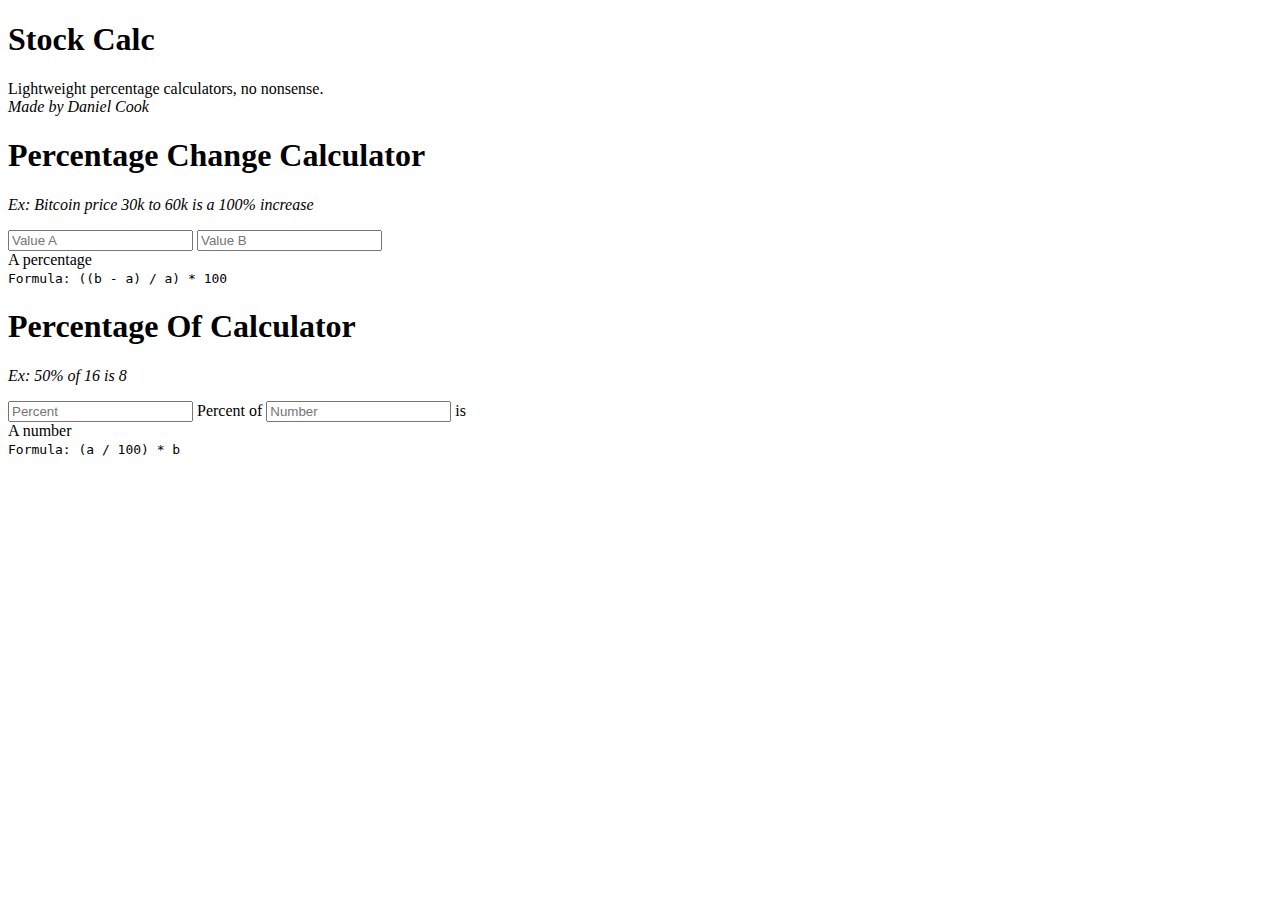
==== index.html @ d5ab1aca "Tweak some text" ====
<!DOCTYPE html>
<html>
<head>
	<title>StockCalc</title>
	<meta charset="UTF-8">
	<meta name="viewport" content="width=device-width, initial-scale=1.0">
	<link rel="stylesheet" type="text/css" href="style.css">
</head>
<body>
	<h1>Stock Calc</h1>
	<p>Lightweight percentage calculators, no nonsense.
	<br><i>Made by Daniel Cook</i></p>
	<div class="view" id="percent-change">
		<h1>Percentage Change Calculator</h1>
		<p><i>Ex: Bitcoin price 30k to 60k is a 100% increase</i></p>
		<input onkeyup="percentChange(this)" placeholder="Value A">
		<input onkeyup="percentChange(this)" placeholder="Value B">
		<div class="output" onclick="navigator.clipboard.writeText(this.innerHTML)">A percentage</div>
		<code>Formula: ((b - a) / a) * 100</code>
	</div>
	<div class="view" id="percent-of">
		<h1>Percentage Of Calculator</h1>
		<p><i>Ex: 50% of 16 is 8</i></p>
		<input onkeyup="percentOf(this)" placeholder="Percent">
		Percent of
		<input onkeyup="percentOf(this)" placeholder="Number">
		is
		<div class="output">A number</div>
		<code>Formula: (a / 100) * b</code>
	</div>
</body>
<script>
	function getCalc(e) {
		var calc = {
			invalid: false,
			inputs: [],
			output: 0
		};

		var p = e.parentElement.children;
		for (var i = 0; i < p.length; i++) {
			if (p[i].tagName == "INPUT") {
				var matches = p[i].value.match(/([0-9.]+)/g)
				if (matches == null) {
					calc.output.innerHTML = "Input is invalid";
					calc.invalid = true;
				} else {
					calc.inputs.push(Number(matches.join("")));
				}
			} else if (p[i].tagName == "DIV") {
				calc.output = p[i];
			}
		}

		return calc;
	}

	function percentChange(e) {
		calc = getCalc(e);
		if (calc.invalid) {
			return;
		}

		calc.output.innerHTML =
			((calc.inputs[1] - calc.inputs[0])
			/ Math.abs(calc.inputs[0])) * 100;
		calc.output.innerHTML += "%";
	}

	function percentOf(e) {
		calc = getCalc(e);
		if (calc.invalid) {
			return;
		}

		calc.output.innerHTML =
			(calc.inputs[0] / 100) * calc.inputs[1]
	}
</script>
</html>
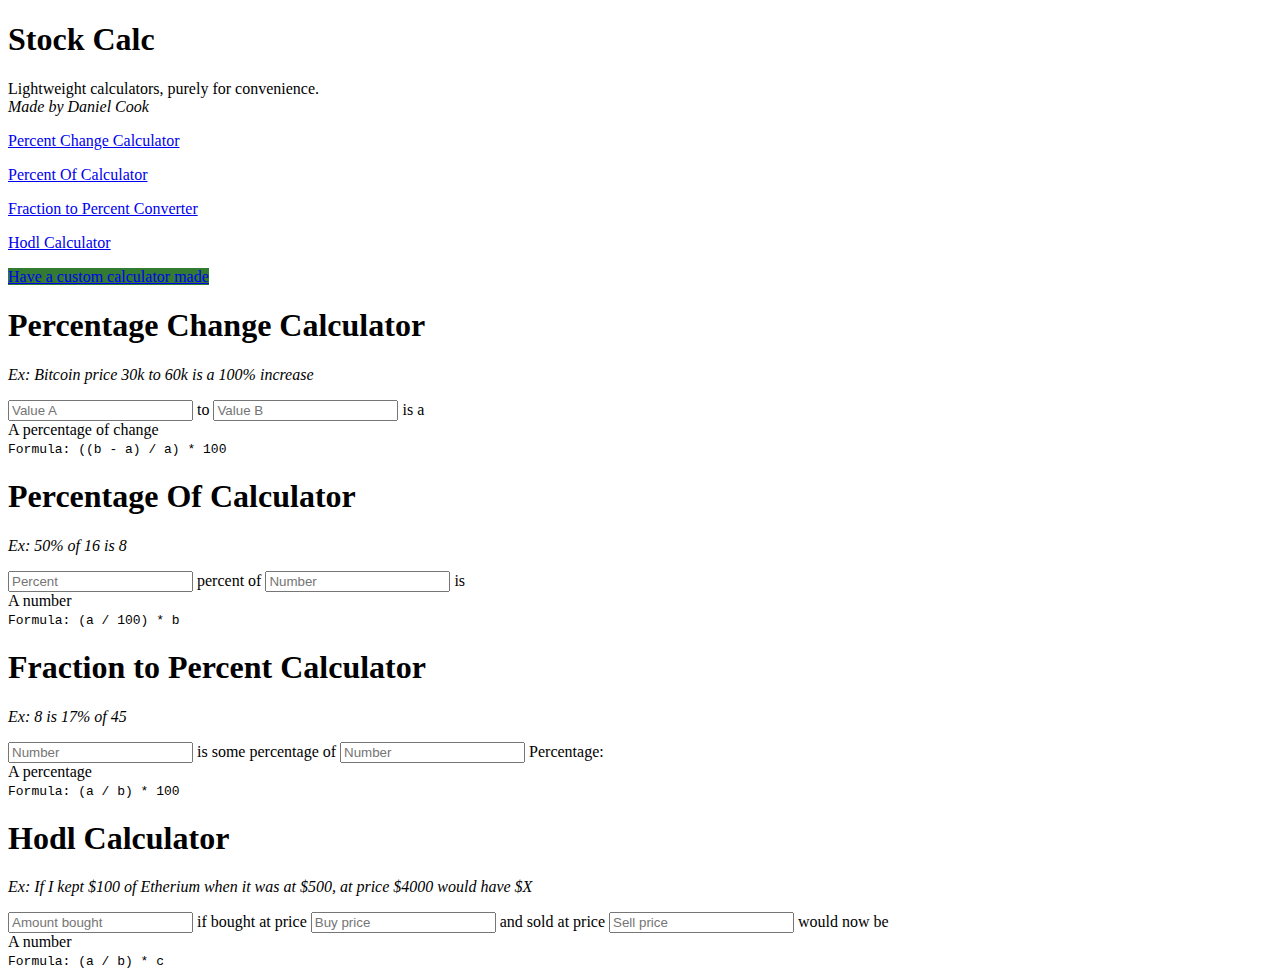
==== commit 0e8b9f3b: "Add custom buttpn" ====
--- a/index.html
+++ b/index.html
@@ -8,28 +8,67 @@
 </head>
 <body>
 	<h1>Stock Calc</h1>
-	<p>Lightweight percentage calculators, no nonsense.
+	<p>Lightweight calculators, purely for convenience.
 	<br><i>Made by Daniel Cook</i></p>
+	<div id="index">
+		<p><a href="#percent-change">Percent Change Calculator</a></p>
+		<p><a href="#percent-of">Percent Of Calculator</a></p>
+		<p><a href="#part-of">Fraction to Percent Converter</a></p>
+		<p><a href="#hodl-calc">Hodl Calculator</a></p>
+		<p><a style="background: #337b33;" href="custom.html">Have a custom calculator made</a></p>
+	</div>
 	<div class="view" id="percent-change">
 		<h1>Percentage Change Calculator</h1>
 		<p><i>Ex: Bitcoin price 30k to 60k is a 100% increase</i></p>
 		<input onkeyup="percentChange(this)" placeholder="Value A">
+		to
 		<input onkeyup="percentChange(this)" placeholder="Value B">
-		<div class="output" onclick="navigator.clipboard.writeText(this.innerHTML)">A percentage</div>
+		is a
+		<div class="output" onclick="copy(this)">A percentage of change</div>
 		<code>Formula: ((b - a) / a) * 100</code>
 	</div>
 	<div class="view" id="percent-of">
 		<h1>Percentage Of Calculator</h1>
 		<p><i>Ex: 50% of 16 is 8</i></p>
 		<input onkeyup="percentOf(this)" placeholder="Percent">
-		Percent of
+		percent of
 		<input onkeyup="percentOf(this)" placeholder="Number">
 		is
 		<div class="output">A number</div>
 		<code>Formula: (a / 100) * b</code>
 	</div>
+	<div class="view" id="part-of">
+		<h1>Fraction to Percent Calculator</h1>
+		<p><i>Ex: 8 is 17% of 45</i></p>
+		<input onkeyup="partsOf(this)" placeholder="Number">
+		is some percentage of
+		<input onkeyup="partsOf(this)" placeholder="Number">
+		Percentage:
+		<div class="output">A percentage</div>
+		<code>Formula: (a / b) * 100</code>
+	</div>
+	<div class="view" id="hodl-calc">
+		<h1>Hodl Calculator</h1>
+		<p><i>Ex: If I kept $100 of Etherium when it was at $500, at price $4000 would have $X</i></p>
+		<input onkeyup="hodlCalc(this)" placeholder="Amount bought">
+		if bought at price
+		<input onkeyup="hodlCalc(this)" placeholder="Buy price">
+		and sold at price
+		<input onkeyup="hodlCalc(this)" placeholder="Sell price">
+		would now be
+		<div class="output">A number</div>
+		<code>Formula: (a / b) * c</code>
+	</div>
 </body>
 <script>
+	function copy(e) {
+		navigator.clipboard.writeText(e.innerHTML);
+	}
+
+	function prep(n) {
+		return String(n.toFixed(2));
+	}
+
 	function getCalc(e) {
 		var calc = {
 			invalid: false,
@@ -61,10 +100,10 @@
 			return;
 		}
 
-		calc.output.innerHTML =
+		calc.output.innerHTML = prep(
 			((calc.inputs[1] - calc.inputs[0])
-			/ Math.abs(calc.inputs[0])) * 100;
-		calc.output.innerHTML += "%";
+			/ Math.abs(calc.inputs[0])) * 100
+		) + "%";
 	}
 
 	function percentOf(e) {
@@ -73,8 +112,31 @@
 			return;
 		}
 
-		calc.output.innerHTML =
+		calc.output.innerHTML = prep(
 			(calc.inputs[0] / 100) * calc.inputs[1]
+		);
+	}
+
+	function hodlCalc(e) {
+		calc = getCalc(e);
+		if (calc.invalid) {
+			return;
+		}
+
+		calc.output.innerHTML = prep(
+			(calc.inputs[0] / calc.inputs[1]) * calc.inputs[2]
+		);
+	}
+
+	function partsOf(e) {
+		calc = getCalc(e);
+		if (calc.invalid) {
+			return;
+		}
+
+		calc.output.innerHTML = prep(
+			(calc.inputs[0] / calc.inputs[1]) * 100
+		) + "%";
 	}
 </script>
 </html>
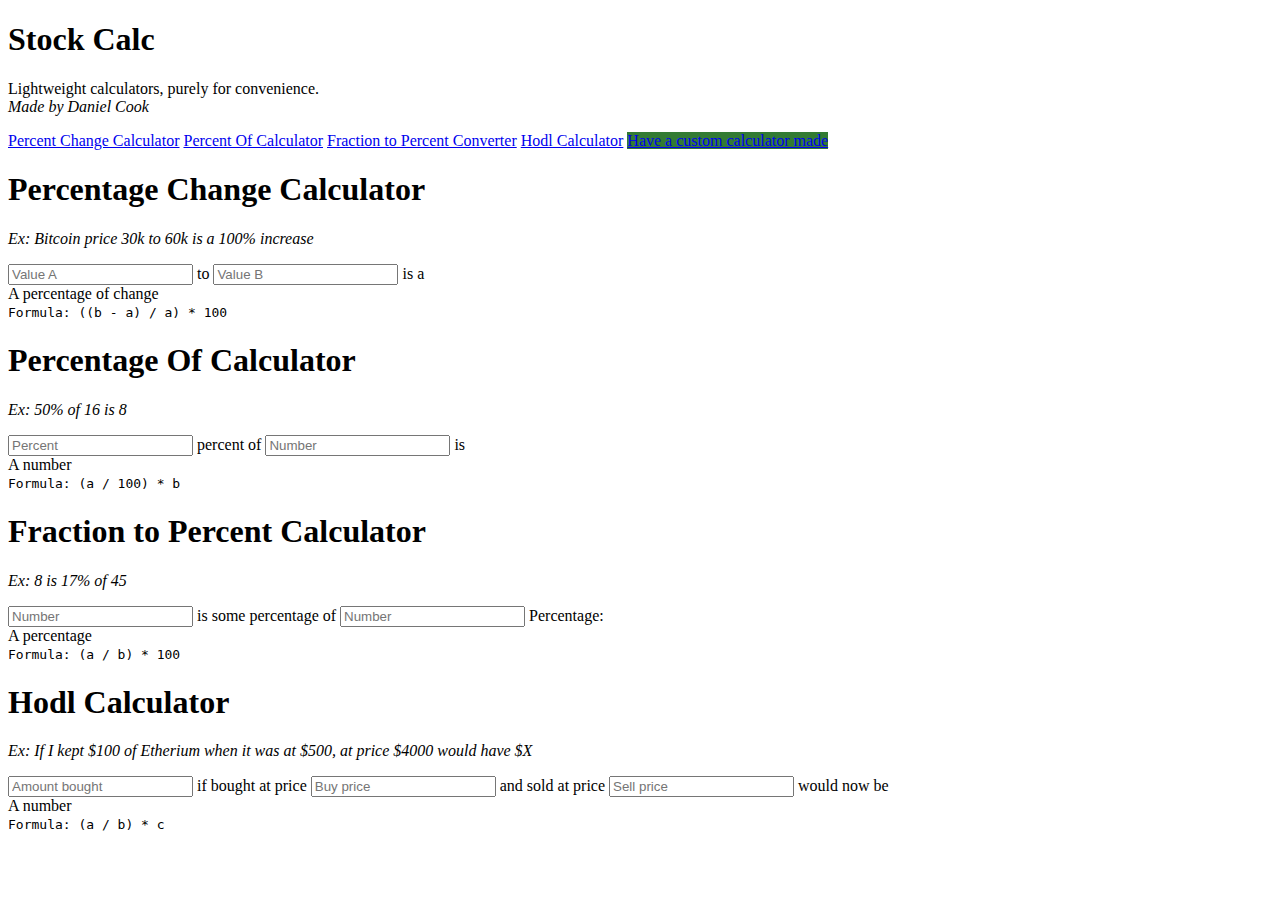
==== commit 77530502: "remove p elem from index" ====
--- a/index.html
+++ b/index.html
@@ -11,12 +11,13 @@
 	<p>Lightweight calculators, purely for convenience.
 	<br><i>Made by Daniel Cook</i></p>
 	<div id="index">
-		<p><a href="#percent-change">Percent Change Calculator</a></p>
-		<p><a href="#percent-of">Percent Of Calculator</a></p>
-		<p><a href="#part-of">Fraction to Percent Converter</a></p>
-		<p><a href="#hodl-calc">Hodl Calculator</a></p>
-		<p><a style="background: #337b33;" href="custom.html">Have a custom calculator made</a></p>
+		<a href="#percent-change">Percent Change Calculator</a>
+		<a href="#percent-of">Percent Of Calculator</a>
+		<a href="#part-of">Fraction to Percent Converter</a>
+		<a href="#hodl-calc">Hodl Calculator</a>
+		<a style="background: #337b33;" href="custom.html">Have a custom calculator made</a>
 	</div>
+
 	<div class="view" id="percent-change">
 		<h1>Percentage Change Calculator</h1>
 		<p><i>Ex: Bitcoin price 30k to 60k is a 100% increase</i></p>
@@ -27,6 +28,20 @@
 		<div class="output" onclick="copy(this)">A percentage of change</div>
 		<code>Formula: ((b - a) / a) * 100</code>
 	</div>
+	<script>
+	function percentChange(e) {
+		calc = getCalc(e);
+		if (calc.invalid) {
+			return;
+		}
+
+		calc.output.innerHTML = prep(
+			((calc.inputs[1] - calc.inputs[0])
+			/ Math.abs(calc.inputs[0])) * 100
+		) + "%";
+	}
+	</script>
+
 	<div class="view" id="percent-of">
 		<h1>Percentage Of Calculator</h1>
 		<p><i>Ex: 50% of 16 is 8</i></p>
@@ -37,6 +52,19 @@
 		<div class="output">A number</div>
 		<code>Formula: (a / 100) * b</code>
 	</div>
+	<script>
+	function percentOf(e) {
+		calc = getCalc(e);
+		if (calc.invalid) {
+			return;
+		}
+
+		calc.output.innerHTML = prep(
+			(calc.inputs[0] / 100) * calc.inputs[1]
+		);
+	}
+	</script>
+
 	<div class="view" id="part-of">
 		<h1>Fraction to Percent Calculator</h1>
 		<p><i>Ex: 8 is 17% of 45</i></p>
@@ -47,6 +75,19 @@
 		<div class="output">A percentage</div>
 		<code>Formula: (a / b) * 100</code>
 	</div>
+	<script>
+	function partsOf(e) {
+		calc = getCalc(e);
+		if (calc.invalid) {
+			return;
+		}
+
+		calc.output.innerHTML = prep(
+			(calc.inputs[0] / calc.inputs[1]) * 100
+		) + "%";
+	}
+	</script>
+
 	<div class="view" id="hodl-calc">
 		<h1>Hodl Calculator</h1>
 		<p><i>Ex: If I kept $100 of Etherium when it was at $500, at price $4000 would have $X</i></p>
@@ -59,6 +100,18 @@
 		<div class="output">A number</div>
 		<code>Formula: (a / b) * c</code>
 	</div>
+	<script>
+	function hodlCalc(e) {
+		calc = getCalc(e);
+		if (calc.invalid) {
+			return;
+		}
+
+		calc.output.innerHTML = prep(
+			(calc.inputs[0] / calc.inputs[1]) * calc.inputs[2]
+		);
+	}
+	</script>
 </body>
 <script>
 	function copy(e) {
@@ -93,50 +146,5 @@
 
 		return calc;
 	}
-
-	function percentChange(e) {
-		calc = getCalc(e);
-		if (calc.invalid) {
-			return;
-		}
-
-		calc.output.innerHTML = prep(
-			((calc.inputs[1] - calc.inputs[0])
-			/ Math.abs(calc.inputs[0])) * 100
-		) + "%";
-	}
-
-	function percentOf(e) {
-		calc = getCalc(e);
-		if (calc.invalid) {
-			return;
-		}
-
-		calc.output.innerHTML = prep(
-			(calc.inputs[0] / 100) * calc.inputs[1]
-		);
-	}
-
-	function hodlCalc(e) {
-		calc = getCalc(e);
-		if (calc.invalid) {
-			return;
-		}
-
-		calc.output.innerHTML = prep(
-			(calc.inputs[0] / calc.inputs[1]) * calc.inputs[2]
-		);
-	}
-
-	function partsOf(e) {
-		calc = getCalc(e);
-		if (calc.invalid) {
-			return;
-		}
-
-		calc.output.innerHTML = prep(
-			(calc.inputs[0] / calc.inputs[1]) * 100
-		) + "%";
-	}
 </script>
 </html>
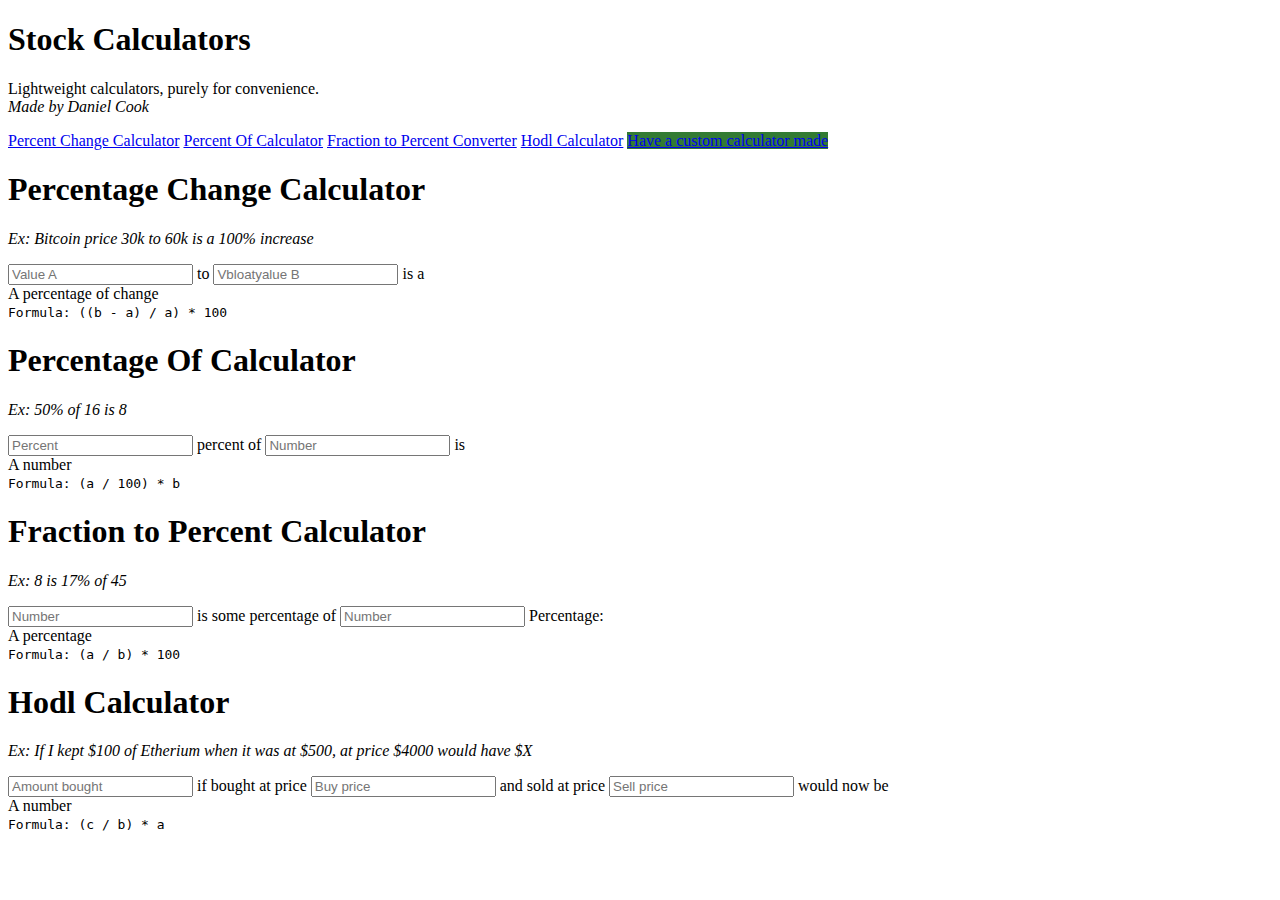
==== commit a0f462e5: "Tweak hodl calc" ====
--- a/index.html
+++ b/index.html
@@ -7,7 +7,7 @@
 	<link rel="stylesheet" type="text/css" href="style.css">
 </head>
 <body>
-	<h1>Stock Calc</h1>
+	<h1>Stock Calculators</h1>
 	<p>Lightweight calculators, purely for convenience.
 	<br><i>Made by Daniel Cook</i></p>
 	<div id="index">
@@ -23,7 +23,7 @@
 		<p><i>Ex: Bitcoin price 30k to 60k is a 100% increase</i></p>
 		<input onkeyup="percentChange(this)" placeholder="Value A">
 		to
-		<input onkeyup="percentChange(this)" placeholder="Value B">
+		<input onkeyup="percentChange(this)" placeholder="Vbloatyalue B">
 		is a
 		<div class="output" onclick="copy(this)">A percentage of change</div>
 		<code>Formula: ((b - a) / a) * 100</code>
@@ -98,7 +98,7 @@
 		<input onkeyup="hodlCalc(this)" placeholder="Sell price">
 		would now be
 		<div class="output">A number</div>
-		<code>Formula: (a / b) * c</code>
+		<code>Formula: (c / b) * a</code>
 	</div>
 	<script>
 	function hodlCalc(e) {
@@ -108,7 +108,7 @@
 		}
 
 		calc.output.innerHTML = prep(
-			(calc.inputs[0] / calc.inputs[1]) * calc.inputs[2]
+			(calc.inputs[2] / calc.inputs[1]) * calc.inputs[0]
 		);
 	}
 	</script>
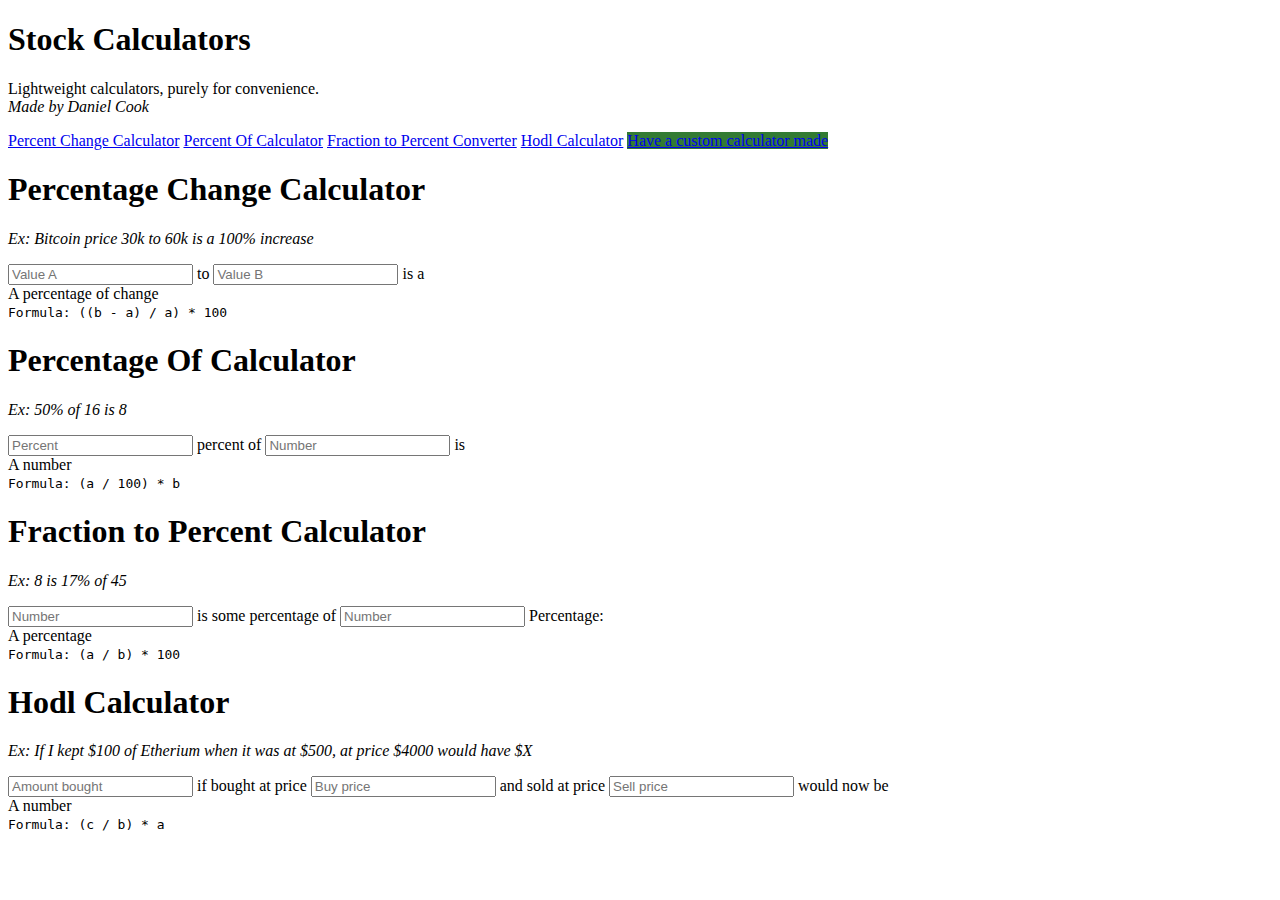
==== commit ddddaa95: "Random typo" ====
--- a/index.html
+++ b/index.html
@@ -23,7 +23,7 @@
 		<p><i>Ex: Bitcoin price 30k to 60k is a 100% increase</i></p>
 		<input onkeyup="percentChange(this)" placeholder="Value A">
 		to
-		<input onkeyup="percentChange(this)" placeholder="Vbloatyalue B">
+		<input onkeyup="percentChange(this)" placeholder="Value B">
 		is a
 		<div class="output" onclick="copy(this)">A percentage of change</div>
 		<code>Formula: ((b - a) / a) * 100</code>
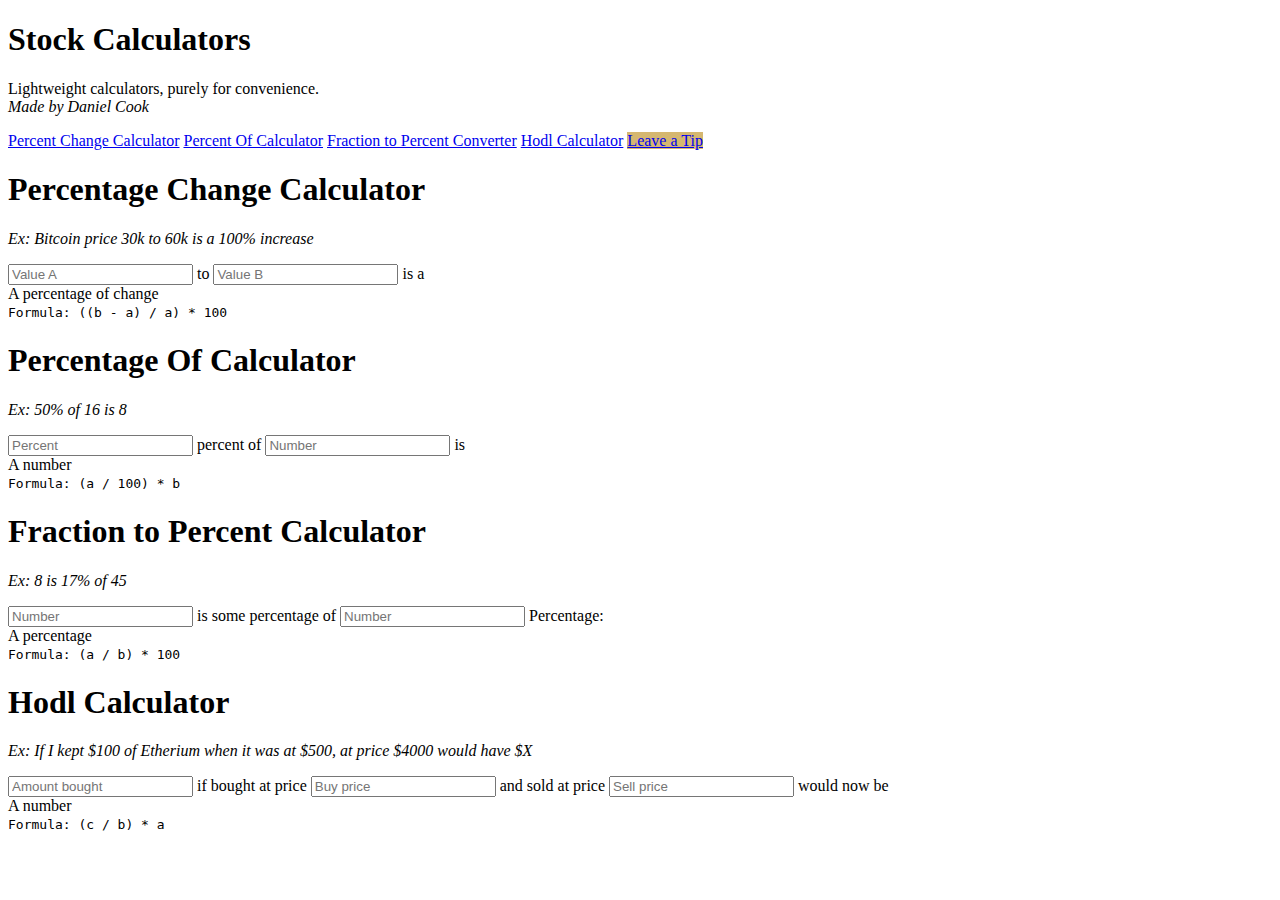
==== commit 2b9c601f: "petabyt.dev -> danielc.dev" ====
--- a/index.html
+++ b/index.html
@@ -15,7 +15,7 @@
 		<a href="#percent-of">Percent Of Calculator</a>
 		<a href="#part-of">Fraction to Percent Converter</a>
 		<a href="#hodl-calc">Hodl Calculator</a>
-		<a style="background: #337b33;" href="custom.html">Have a custom calculator made</a>
+		<a style="background: #d5b770;" href="https://danielc.dev/donate.html">Leave a Tip</a>
 	</div>
 
 	<div class="view" id="percent-change">
